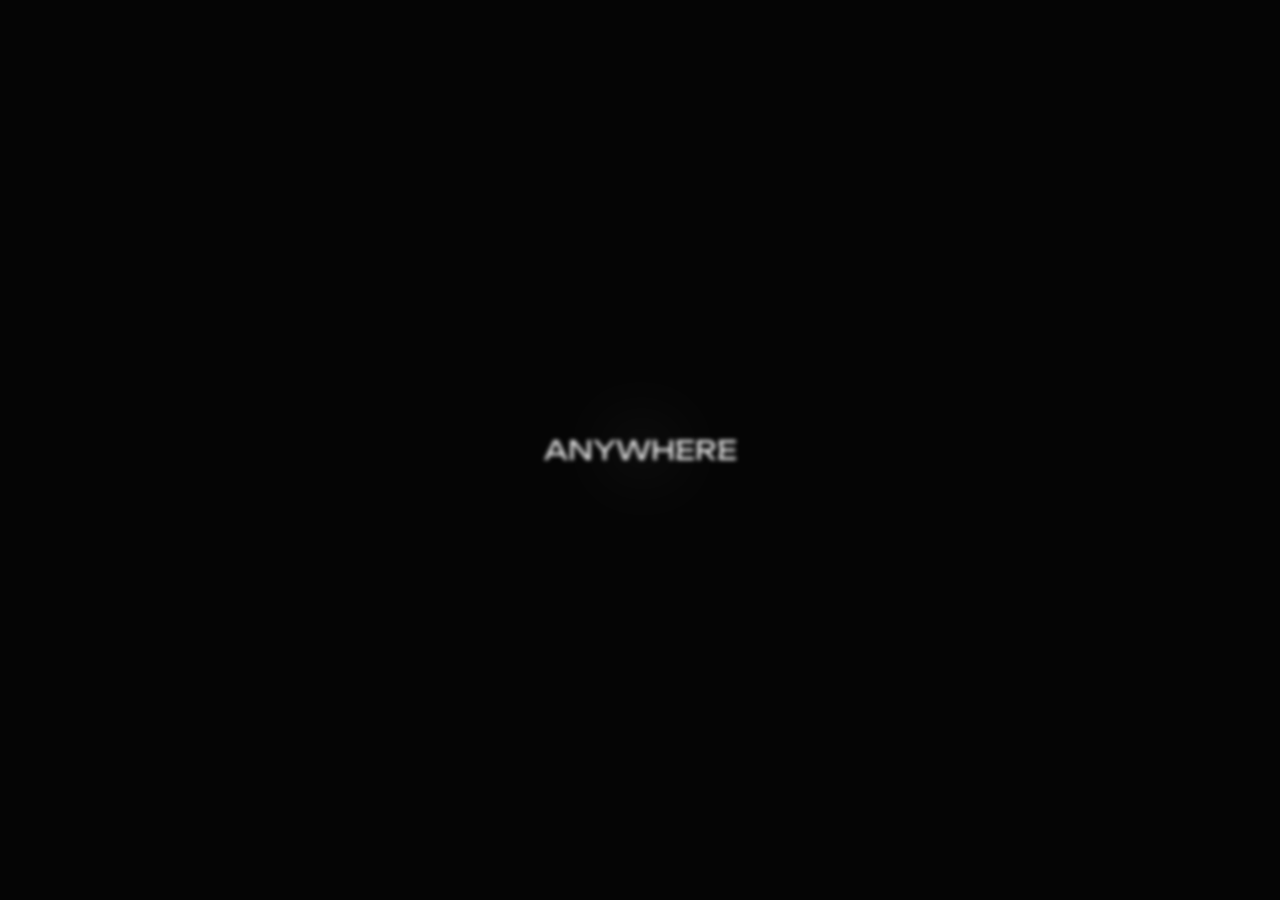
==== index.html @ f71ac68a "new update" ====
<!DOCTYPE html>
<html lang="en">
    <head>
        <link rel="shortcut icon" href="media/favicon.ico" type="image/x-icon">
        <meta name="viewport" content="width=device-width, initial-scale=1.0">

        <meta charset="utf-8">
        <meta name="robots"
            content="index, follow, index, max-snippet:-1, max-video-preview:-1, max-image-preview:large" />
        <meta name="googlebot" content="index,follow">
        <meta name="google" content="nositelinkssearchbox">
        <meta name="google-site-verification"
            content="gJv1tKLKl1pYWwFMWy6VK-n9Q4_1fFvkzd9YVQ0KlYA">
        <meta name="copyright" content="@ 2023 Garxu" />
        <meta name="author" content="Best In The Game" />
        <meta name="description"
            content="Come to me with respect nun less. &amp; Developer - UI/GFX Designer.">
        <meta property="og:title" content="Garxu">
        <meta property="og:description"
            content="Come to me with respect nun less. &amp; Developer - UI/GFX Designer.">
        <meta property="og:image"
            content="https://media.discordapp.net/attachments/1096969163676856350/1171821196917096568/webdemon.gif?width=252&height=252">
        <meta property="og:image:alt"
            content="Come to me with respect nun less. &amp; Developer - UI/GFX Designer.">
        <meta property="theme-color" content="#2B2D31">
        <meta property="og:type" content="article">
        <meta property="og:locale" content="en_GB">
        <meta property="og:url" content="https://garxu.xyz">

        <title>@ Garxu</title>

        <meta name="next-head-count" content="10">
        <meta name="next-font-preconnect">

        <link rel="stylesheet" href="styles.css">
    </head>
    <body>

        <div class="welcome-screen" id="welcomeScreen">
            <div id="container">
                <span id="text1"></span>
                <span id="text2"></span>
            </div>

            <svg id="filters">
                <defs>
                    <filter id="threshold">
                        <fecolormatrix in="SourceGraphic" type="matrix"
                            values="1 0 0 0 0
                                                0 1 0 0 0
                                                0 0 1 0 0
                                                0 0 0 255 -140" />
                    </filter>
                </defs>
            </svg>
        </div>
        
        <div id="websiteContent" style="display: none">

        <!-- Updated SVG icon for light mode -->
        <svg id="toggleMode" class="toggle-icon"
            xmlns="http://www.w3.org/2000/svg" fill="none" viewBox="0 0 24 24"
            stroke-width="1.5" stroke="currentColor" class="w-6 h-6">
            <path stroke-linecap="round" stroke-linejoin="round"
                d="M12 3v2.25m6.364.386-1.591 1.591M21 12h-2.25m-.386 6.364-1.591-1.591M12 18.75V21m-4.773-4.227-1.591 1.591M5.25 12H3m4.227-4.773L5.636 5.636M15.75 12a3.75 3.75 0 1 1-7.5 0 3.75 3.75 0 0 1 7.5 0Z" />
        </svg>

        <div class="box-container">
            <div class="logo-container">
                <img src="/media/garxu.png" alt="Logo">
            </div>

            <div class="username">Garxu</div>

            <div class="badges">
                <!-- Updated Badge 1 -->
                <div class="badge" data-tooltip="Developer">
                    <svg xmlns="http://www.w3.org/2000/svg" viewBox="0 0 24 24"
                        fill="none" stroke="currentColor" stroke-width="2"
                        stroke-linecap="round" stroke-linejoin="round"
                        class="w-6 h-6">
                        <path
                            d="M14.25 9.75 16.5 12l-2.25 2.25m-4.5 0L7.5 12l2.25-2.25M6 20.25h12A2.25 2.25 0 0 0 20.25 18V6A2.25 2.25 0 0 0 18 3.75H6A2.25 2.25 0 0 0 3.75 6v12A2.25 2.25 0 0 0 6 20.25Z"></path>
                    </svg>
                </div>
                <div class="badge" data-tooltip="Developer">
                    <svg xmlns="http://www.w3.org/2000/svg" fill="none"
                        viewBox="0 0 24 24" stroke="currentColor"
                        stroke-width="1.5" stroke="currentColor"
                        class="w-6 h-6">
                        <path stroke-linecap="round" stroke-linejoin="round"
                            d="M14.25 9.75 16.5 12l-2.25 2.25m-4.5 0L7.5 12l2.25-2.25M6 20.25h12A2.25 2.25 0 0 0 20.25 18V6A2.25 2.25 0 0 0 18 3.75H6A2.25 2.25 0 0 0 3.75 6v12A2.25 2.25 0 0 0 6 20.25Z" />
                    </svg>
                </div>
                <div class="badge" data-tooltip="Developer">
                    <svg xmlns="http://www.w3.org/2000/svg" fill="none"
                        viewBox="0 0 24 24" stroke="currentColor"
                        stroke-width="1.5" stroke="currentColor"
                        class="w-6 h-6">
                        <path stroke-linecap="round" stroke-linejoin="round"
                            d="M14.25 9.75 16.5 12l-2.25 2.25m-4.5 0L7.5 12l2.25-2.25M6 20.25h12A2.25 2.25 0 0 0 20.25 18V6A2.25 2.25 0 0 0 18 3.75H6A2.25 2.25 0 0 0 3.75 6v12A2.25 2.25 0 0 0 6 20.25Z" />
                    </svg>
                </div>
            </div>

            <div class="bio">
                <p id="bio-text"></p>
            </div>

            <div class="location">
                <svg xmlns="http://www.w3.org/2000/svg" fill="none"
                    viewBox="0 0 24 24" stroke-width="1.5" stroke="currentColor"
                    class="w-6 h-6">
                    <path stroke-linecap="round" stroke-linejoin="round"
                        d="M15 10.5a3 3 0 1 1-6 0 3 3 0 0 1 6 0Z" />
                    <path stroke-linecap="round" stroke-linejoin="round"
                        d="M19.5 10.5c0 7.142-7.5 11.25-7.5 11.25S4.5 17.642 4.5 10.5a7.5 7.5 0 1 1 15 0Z" />
                </svg>
                <p class="country">United States</p>
            </div>
        </div>

        <div class="music-controls">
            <div class="play-pause-box" onclick="toggleMusic()">
              <svg id="playIcon" xmlns="http://www.w3.org/2000/svg" fill="none" viewBox="0 0 24 24" stroke-width="1.5" stroke="currentColor" class="w-6 h-6">
                <path stroke-linecap="round" stroke-linejoin="round" d="M5.25 5.653c0-.856.917-1.398 1.667-.986l11.54 6.347a1.125 1.125 0 0 1 0 1.972l-11.54 6.347a1.125 1.125 0 0 1-1.667-.986V5.653Z" />
              </svg>
              <svg id="pauseIcon" xmlns="http://www.w3.org/2000/svg" fill="none" viewBox="0 0 24 24" stroke-width="1.5" stroke="currentColor" class="w-6 h-6" style="display: none;">
                <path stroke-linecap="round" stroke-linejoin="round" d="M15.75 5.25v13.5m-7.5-13.5v13.5" />
              </svg>
            </div>
          </div>
        </div>
        
        <audio id="background-music" onloadeddata="initAudio()" loop autoplay>
          <source src="/media/3ixkhh5bv1.mp3" type="audio/mp3">
          Your browser does not support the audio tag.
        </audio>

        <footer>
            <p>&copy; Since 2023 Garxu. All rights reserved</p>
        </footer>

        <script src="main.js"></script>
        <script src="tooltip.js"></script>

        <script>
            var audio = document.getElementById("background-music");
            audio.volume = 0.2;
        </script>

</div>
    </body>
</html>
---- styles.css ----
@import url('https://fonts.googleapis.com/css2?family=Unbounded:wght@900&display=swap');

body {
    font-family: 'Unbounded', sans-serif;
    margin: 0;
    padding: 0;
    transition: background-color 0.5s, color 0.5s;
    position: relative;
    min-height: 100vh;
    display: flex;
    flex-direction: column;
    justify-content: center;
    align-items: center;

    overflow: hidden;
}

#text1,
#text2 {
    position: absolute; /* Change from relative to absolute */
    top: 50%; /* Position from the top edge at 50% */
    left: 50%; /* Position from the left edge at 50% */
    transform: translate(-50%, -50%); /* Center the element */
    width: 100%;
    display: inline-block;

    font-family: 'Unbounded', sans-serif;
    font-size: 20pt;

    text-align: center;

    user-select: none;
}

/* Styling for the welcome screen */
.welcome-screen {
    position: fixed;
    top: 0;
    left: 0;
    width: 100%;
    height: 100%;
    background-color: #050505;
    z-index: 9999;
    display: flex;
    justify-content: center;
    align-items: center;

    font-size: 10px;
    color: #ffffff;
}

/* Light mode styles */
body:not(.dark-mode) {
    background-color: #fff;
    color: #333;
}

/* Dark mode styles */
body.dark-mode {
    background-color: #0e0e0e;
    color: #fff;
}

.logo-container {
    width: 104px;
    height: 104px;
    overflow: hidden;
    border-radius: 50%;
    margin-top: -150px;
    /* Move the logo up by 190px */
    display: flex;
    align-items: center;
    justify-content: center;
    border: 2px solid rgba(255, 255, 255, 0.1);
    /* Add a white outline with 10% opacity */
}

body.dark-mode .logo-container {
    border-color: rgba(0, 0, 0, 0.1);
    /* Set the outline color for dark mode with 10% opacity */
}

.logo-container img {
    width: 100%;
    height: 100%;
    object-fit: cover;
    /* Ensure the logo covers the entire container */
}

.username {
    margin-top: 15px;
    /* Adjusted margin to make them closer by 5px */
    color: #1a1a1a;
    /* Set the text color */
    font-size: 18px;
    /* Set the font size */
}

body:not(.dark-mode) .username {
    color: #dbdbdb;
    /* Set the text color for light mode */
}

body.dark-mode .username {
    color: #1d1d1d;
    /* Set the text color for dark mode */
}

.badges {
    display: flex;
    gap: 10px;
}

.badge {
    display: inline-flex;
    align-items: center;
    justify-content: center;
    width: 30px;
    height: 30px;
    cursor: pointer;
    transition: background-color 0.3s ease-in-out;
}

[data-tooltip] {
    position: relative;
    cursor: default;
}

[data-tooltip]::before {
    content: attr(data-tooltip);
    position: absolute;
    top: 30px;
    /* Adjust this value for vertical positioning */
    left: 50%;
    transform: translateX(-50%);
    padding: 6px;
    /* Adjust this value for a smaller tooltip size */
    background-color: var(--tooltip-background-light, #333);
    /* Default background color for light mode */
    color: #fff;
    border-radius: 4px;
    opacity: 0;
    visibility: hidden;
    transition: opacity 0.3s ease-in-out;
    width: auto;
    font-size: 12px;
    /* Adjust this value for smaller text size */
    max-width: 150px;
    /* Adjust this value for the maximum width of the tooltip */
}

[data-tooltip]::before,
[data-tooltip] svg {
    fill: var(--svg-color-light, #fff);
    /* Default color for light mode */
}

/* Dark Mode SVG color */
body.dark-mode [data-tooltip]::before,
body.dark-mode [data-tooltip] svg {
    fill: var(--svg-color-dark, #0e0e0e);
    /* Color for dark mode */
}

/* Dark Mode Tooltip styles */
body.dark-mode [data-tooltip]::before {
    background-color: var(--tooltip-background-dark, #111);
    /* Background color for dark mode */
}

[data-tooltip]:hover::before {
    opacity: 1;
    visibility: visible;
}

.bio {
    position: absolute;
    margin-bottom: -100px;
}

.bio p {
    color: var(--bio-text-color-light, #cecece);
    /* Default text color for light mode */
}

/* Dark Mode Bio text color */
body.dark-mode .bio p {
    color: var(--bio-text-color-dark, #0e0e0e);
    /* Text color for dark mode */
}

.location {
    position: absolute;
    display: flex;
    align-items: center;
    justify-content: center;
    margin-top: 345px;
}

.location svg {
    width: 20px;
    /* Adjust the width as needed */
    height: 20px;
    /* Adjust the height as needed */
}

/* Adjust the icon color based on light/dark mode */
.location svg {
    color: var(--text-color, #cecece);
    /* Default icon color */
}

body.dark-mode .location svg {
    color: var(--text-color-dark, #0e0e0e);
    /* Icon color for dark mode */
}

/* Style for the country text */
.country {
    color: var(--text-color, #cecece);
    /* Default text color */
    margin-left: 5px;

    max-width: 150px;
    /* Adjust the max-width as needed */
    overflow: hidden;
    text-overflow: ellipsis;
    white-space: nowrap;
    font-size: 11px;
}

body.dark-mode .country {
    color: var(--text-color-dark, #0e0e0e);
    /* Text color for dark mode */
}

.toggle-icon {
    cursor: pointer;
    width: 24px;
    height: 24px;
    transition: transform 0.5s ease-in-out, fill 0.5s;
    position: fixed;
    bottom: 20px;
    right: 20px;
    z-index: 9999;
}

body.dark-mode .toggle-icon {
    fill: #fff;
    transform: rotate(180deg);
}

footer {
    color: #333;
    text-align: center;
    padding: 10px;
    position: fixed;
    bottom: 0;
    width: 100%;
}

body.dark-mode footer {
    color: #fff;
}

/* Media Query for smaller screens */
@media only screen and (max-width: 320px) {
    footer {
        font-size: 0.6em;
        margin-bottom: -15px;
    }

    .toggle-icon {
        width: 20px;
        height: 20px;
    }

    .box-container {
        width: 85%;
        height: auto;
        margin-top: 10px;
    }

    .bio {
        font-size: 0.6em;
    }

    .country {
        font-size: 0.5em;
    }

    .location svg {
        width: 15px;
        height: 15px;
    }
}

@media only screen and (min-width: 321px) and (max-width: 375px) {
    footer {
        font-size: 0.7em;
        margin-bottom: -15px;
    }

    .toggle-icon {
        width: 18px;
        height: 18px;
    }

    .box-container {
        width: 90%;
        height: auto;
        margin-top: 10px;
    }
}

@media only screen and (min-width: 376px) and (max-width: 425px) {

    /* Decrease footer font size by 3px */
    footer {
        font-size: 0.8em;
        margin-bottom: -15px;
    }

    .toggle-icon {
        width: 16px;
        height: 16px;
    }

    .box-container {
        width: 95%;
        height: auto;
        margin-top: 10px;
    }
}

@media only screen and (min-width: 426px) and (max-width: 768px) {

    /* Decrease footer font size by 3px */
    footer {
        font-size: 0.9em;
        margin-bottom: -15px;
    }

    .toggle-icon {
        width: 22px;
        /* Adjusted width for larger size */
        height: 22px;
        /* Adjusted height for larger size */
    }

    .box-container {
        width: 40%;
        height: auto;
        margin-top: 20px;
    }
}

@media screen and (max-width: 1024px) {
    .box-container {
        width: 70%;
        /* Adjusted width to 70% for screens <= 1024px */
    }

    footer {
        font-size: 0.4em;
        width: 60%;
        margin-bottom: -15px;
    }
}

@media screen and (max-width: 1440px) {
    .box-container {
        width: 60%;
        /* Adjusted width to 60% for screens <= 1440px */
    }
}

/* Larger Toggle Button for 768px, 1024px, 1440px, and 2560px */
@media only screen and (min-width: 769px) and (max-width: 2560px) {
    footer {
        font-size: 1.5em;
        margin-bottom: -15px;
    }

    .toggle-icon {
        width: 30px;
        /* Adjusted width for larger size */
        height: 30px;
        /* Adjusted height for larger size */
    }

    .box-container {
        width: 50%;
        height: auto;
        margin-top: 20px;
    }

    .bio {
        font-size: 1.2em;
    }

    .country {
        font-size: 1.0em;
    }

    .location svg {
        width: 27px;
        height: 27px;
    }
}

.box-container {
    width: 90%;
    /* Adjusted width to 90% of the viewport width */
    max-width: 481px;
    /* Set a maximum width for larger screens */
    height: 381px;
    border-radius: 10px;
    /* Make the box circular */
    overflow: hidden;
    /* Ensure content is within the circular boundary */
    box-shadow: 0 0 10px rgba(0, 0, 0, 0.3);
    background-color: #ffffff;
    display: flex;
    flex-direction: column;
    align-items: center;
    justify-content: center;
    position: absolute;
    top: 50%;
    left: 50%;
    transform: translate(-50%, -50%);
}

body:not(.dark-mode) .box-container {
    background-color: #0e0e0e;
}

.music-controls {
    position: fixed;
    top: 10px;
    left: 10px;
}

.play-pause-box {
    width: 30px;
    height: 30px;
    border-radius: 5px;
    cursor: pointer;
    transition: background-color 0.3s, color 0.3s;
}

/* Light Mode Styles */
body:not(.dark-mode) .play-pause-box {
    background-color: #0e0e0e;
    /* Light mode background color */
    color: #cecece;
    /* Light mode icon color */
}

/* Dark Mode Styles */
body.dark-mode .play-pause-box {
    background-color: #cecece;
    /* Dark mode background color */
    color: #0e0e0e;
    /* Dark mode icon color */
}
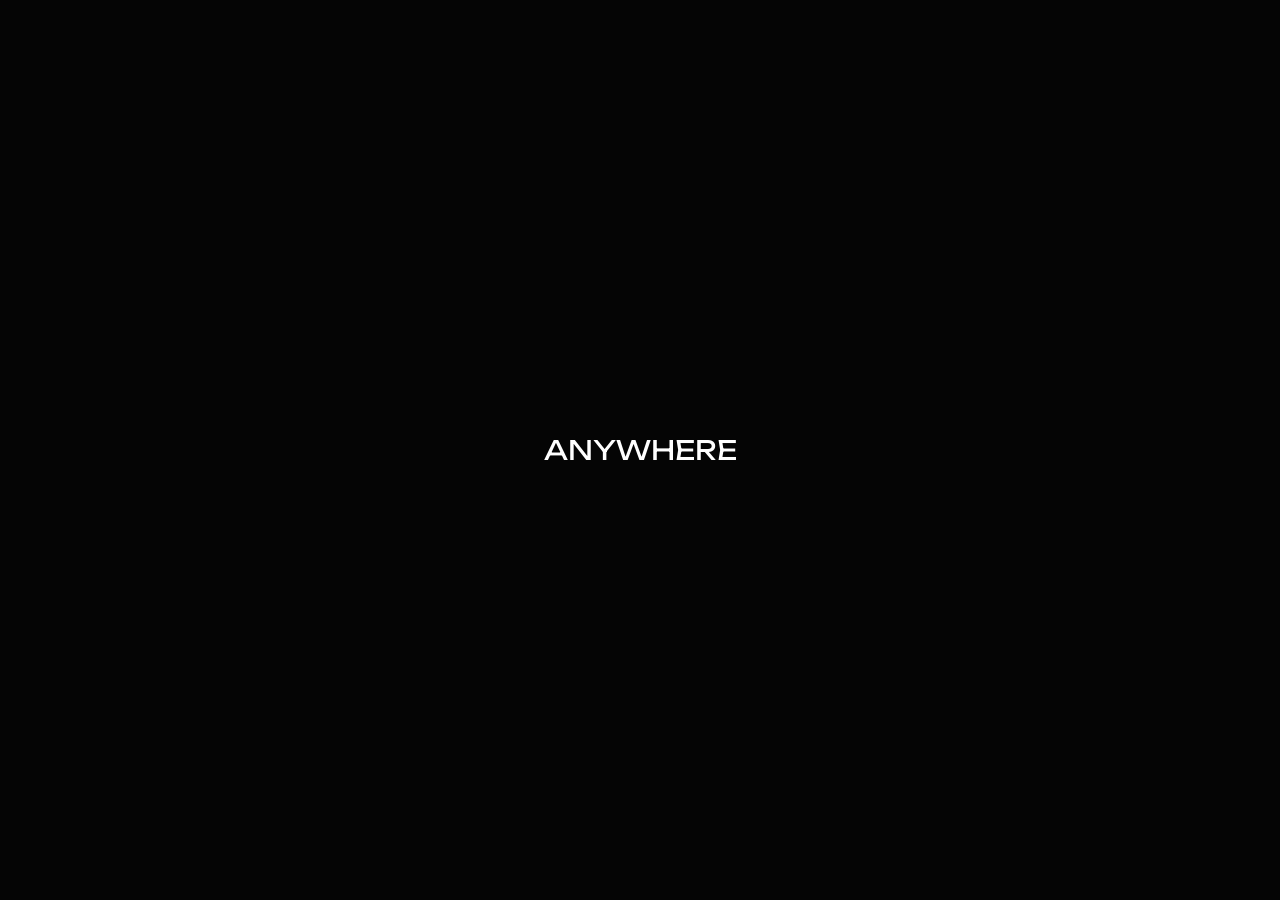
==== commit 9f875b68: "Add files via upload" ====
--- a/index.html
+++ b/index.html
@@ -35,6 +35,8 @@
         <link rel="stylesheet" href="styles.css">
     </head>
     <body>
+
+        <div class="grain"></div>
 
         <div class="welcome-screen" id="welcomeScreen">
             <div id="container">
@@ -118,20 +120,20 @@
                 </svg>
                 <p class="country">United States</p>
             </div>
+
+            <div class="music-controls">
+                <div class="play-pause-box" onclick="toggleMusic()">
+                  <svg id="playIcon" xmlns="http://www.w3.org/2000/svg" fill="none" viewBox="0 0 24 24" stroke-width="1.5" stroke="currentColor" class="w-6 h-6">
+                    <path stroke-linecap="round" stroke-linejoin="round" d="M5.25 5.653c0-.856.917-1.398 1.667-.986l11.54 6.347a1.125 1.125 0 0 1 0 1.972l-11.54 6.347a1.125 1.125 0 0 1-1.667-.986V5.653Z" />
+                  </svg>
+                  <svg id="pauseIcon" xmlns="http://www.w3.org/2000/svg" fill="none" viewBox="0 0 24 24" stroke-width="1.5" stroke="currentColor" class="w-6 h-6" style="display: none;">
+                    <path stroke-linecap="round" stroke-linejoin="round" d="M15.75 5.25v13.5m-7.5-13.5v13.5" />
+                  </svg>
+                </div>
+              </div>
+            </div>
         </div>
 
-        <div class="music-controls">
-            <div class="play-pause-box" onclick="toggleMusic()">
-              <svg id="playIcon" xmlns="http://www.w3.org/2000/svg" fill="none" viewBox="0 0 24 24" stroke-width="1.5" stroke="currentColor" class="w-6 h-6">
-                <path stroke-linecap="round" stroke-linejoin="round" d="M5.25 5.653c0-.856.917-1.398 1.667-.986l11.54 6.347a1.125 1.125 0 0 1 0 1.972l-11.54 6.347a1.125 1.125 0 0 1-1.667-.986V5.653Z" />
-              </svg>
-              <svg id="pauseIcon" xmlns="http://www.w3.org/2000/svg" fill="none" viewBox="0 0 24 24" stroke-width="1.5" stroke="currentColor" class="w-6 h-6" style="display: none;">
-                <path stroke-linecap="round" stroke-linejoin="round" d="M15.75 5.25v13.5m-7.5-13.5v13.5" />
-              </svg>
-            </div>
-          </div>
-        </div>
-        
         <audio id="background-music" onloadeddata="initAudio()" loop autoplay>
           <source src="/media/3ixkhh5bv1.mp3" type="audio/mp3">
           Your browser does not support the audio tag.
--- a/styles.css
+++ b/styles.css
@@ -1,4 +1,18 @@
 @import url('https://fonts.googleapis.com/css2?family=Unbounded:wght@900&display=swap');
+
+html {
+    overflow: scroll;
+    overflow-x: hidden;
+}
+
+::-webkit-scrollbar {
+    width: 0;  /* Remove scrollbar space */
+    background: transparent;  /* Optional: just make scrollbar invisible */
+}
+/* Optional: show position indicator in red */
+::-webkit-scrollbar-thumb {
+    background: #FF0000;
+}
 
 body {
     font-family: 'Unbounded', sans-serif;
@@ -11,28 +25,66 @@
     flex-direction: column;
     justify-content: center;
     align-items: center;
-
-    overflow: hidden;
-}
+}
+
+.grain {
+    position: fixed;
+    top: 0;
+    left: 0;
+    height: 100%;
+    width: 100%;
+    pointer-events: none;
+    z-index: 300;
+    transform: translateZ(0);
+    
+    &:before {
+      content: "";
+      top: -10rem;
+      left: -10rem;
+      width: calc(100% + 20rem);
+      height: calc(100% + 20rem);
+      z-index: 9999;
+      position: fixed;
+      background-image: url(https://upload.wikimedia.org/wikipedia/commons/5/5c/Image_gaussian_noise_example.png);
+      opacity: 0.10;
+      pointer-events: none;
+      -webkit-animation: noise 1s steps(2) infinite;
+      animation: noise 1s steps(2) infinite;
+    }
+
+    @-webkit-keyframes noise {
+      to { transform: translate3d(-7rem,0,0) }
+    }
+
+    @keyframes noise {
+      0% { transform: translate3d(0,9rem,0) }
+      10% { transform: translate3d(-1rem,-4rem,0) }
+      20% { transform: translate3d(-8rem,2rem,0) }
+      30% { transform: translate3d(9rem,-9rem,0) }
+      40% { transform: translate3d(-2rem,7rem,0) }
+      50% { transform: translate3d(-9rem,-4rem,0) }
+      60% { transform: translate3d(2rem,6rem,0) }
+      70% { transform: translate3d(7rem,-8rem,0) }
+      80% { transform: translate3d(-9rem,1rem,0) }
+      90% { transform: translate3d(6rem,-5rem,0) }
+      to { transform: translate3d(-7rem,0,0) }
+    }
+  }
 
 #text1,
 #text2 {
-    position: absolute; /* Change from relative to absolute */
-    top: 50%; /* Position from the top edge at 50% */
-    left: 50%; /* Position from the left edge at 50% */
-    transform: translate(-50%, -50%); /* Center the element */
+    position: absolute;
+    top: 50%;
+    left: 50%;
+    transform: translate(-50%, -50%);
     width: 100%;
     display: inline-block;
-
     font-family: 'Unbounded', sans-serif;
     font-size: 20pt;
-
     text-align: center;
-
     user-select: none;
 }
 
-/* Styling for the welcome screen */
 .welcome-screen {
     position: fixed;
     top: 0;
@@ -49,13 +101,11 @@
     color: #ffffff;
 }
 
-/* Light mode styles */
 body:not(.dark-mode) {
     background-color: #fff;
     color: #333;
 }
 
-/* Dark mode styles */
 body.dark-mode {
     background-color: #0e0e0e;
     color: #fff;
@@ -67,43 +117,35 @@
     overflow: hidden;
     border-radius: 50%;
     margin-top: -150px;
-    /* Move the logo up by 190px */
+
     display: flex;
     align-items: center;
     justify-content: center;
     border: 2px solid rgba(255, 255, 255, 0.1);
-    /* Add a white outline with 10% opacity */
 }
 
 body.dark-mode .logo-container {
     border-color: rgba(0, 0, 0, 0.1);
-    /* Set the outline color for dark mode with 10% opacity */
 }
 
 .logo-container img {
     width: 100%;
     height: 100%;
     object-fit: cover;
-    /* Ensure the logo covers the entire container */
 }
 
 .username {
     margin-top: 15px;
-    /* Adjusted margin to make them closer by 5px */
     color: #1a1a1a;
-    /* Set the text color */
     font-size: 18px;
-    /* Set the font size */
 }
 
 body:not(.dark-mode) .username {
     color: #dbdbdb;
-    /* Set the text color for light mode */
 }
 
 body.dark-mode .username {
     color: #1d1d1d;
-    /* Set the text color for dark mode */
 }
 
 .badges {
@@ -130,13 +172,13 @@
     content: attr(data-tooltip);
     position: absolute;
     top: 30px;
-    /* Adjust this value for vertical positioning */
+
     left: 50%;
     transform: translateX(-50%);
     padding: 6px;
-    /* Adjust this value for a smaller tooltip size */
+
     background-color: var(--tooltip-background-light, #333);
-    /* Default background color for light mode */
+
     color: #fff;
     border-radius: 4px;
     opacity: 0;
@@ -144,28 +186,22 @@
     transition: opacity 0.3s ease-in-out;
     width: auto;
     font-size: 12px;
-    /* Adjust this value for smaller text size */
+
     max-width: 150px;
-    /* Adjust this value for the maximum width of the tooltip */
 }
 
 [data-tooltip]::before,
 [data-tooltip] svg {
     fill: var(--svg-color-light, #fff);
-    /* Default color for light mode */
-}
-
-/* Dark Mode SVG color */
+}
+
 body.dark-mode [data-tooltip]::before,
 body.dark-mode [data-tooltip] svg {
     fill: var(--svg-color-dark, #0e0e0e);
-    /* Color for dark mode */
-}
-
-/* Dark Mode Tooltip styles */
+}
+
 body.dark-mode [data-tooltip]::before {
     background-color: var(--tooltip-background-dark, #111);
-    /* Background color for dark mode */
 }
 
 [data-tooltip]:hover::before {
@@ -180,13 +216,10 @@
 
 .bio p {
     color: var(--bio-text-color-light, #cecece);
-    /* Default text color for light mode */
-}
-
-/* Dark Mode Bio text color */
+}
+
 body.dark-mode .bio p {
     color: var(--bio-text-color-dark, #0e0e0e);
-    /* Text color for dark mode */
 }
 
 .location {
@@ -199,30 +232,22 @@
 
 .location svg {
     width: 20px;
-    /* Adjust the width as needed */
     height: 20px;
-    /* Adjust the height as needed */
-}
-
-/* Adjust the icon color based on light/dark mode */
+}
+
 .location svg {
     color: var(--text-color, #cecece);
-    /* Default icon color */
 }
 
 body.dark-mode .location svg {
     color: var(--text-color-dark, #0e0e0e);
-    /* Icon color for dark mode */
-}
-
-/* Style for the country text */
+}
+
 .country {
     color: var(--text-color, #cecece);
-    /* Default text color */
     margin-left: 5px;
-
     max-width: 150px;
-    /* Adjust the max-width as needed */
+
     overflow: hidden;
     text-overflow: ellipsis;
     white-space: nowrap;
@@ -231,7 +256,6 @@
 
 body.dark-mode .country {
     color: var(--text-color-dark, #0e0e0e);
-    /* Text color for dark mode */
 }
 
 .toggle-icon {
@@ -263,7 +287,6 @@
     color: #fff;
 }
 
-/* Media Query for smaller screens */
 @media only screen and (max-width: 320px) {
     footer {
         font-size: 0.6em;
@@ -314,8 +337,6 @@
 }
 
 @media only screen and (min-width: 376px) and (max-width: 425px) {
-
-    /* Decrease footer font size by 3px */
     footer {
         font-size: 0.8em;
         margin-bottom: -15px;
@@ -334,8 +355,6 @@
 }
 
 @media only screen and (min-width: 426px) and (max-width: 768px) {
-
-    /* Decrease footer font size by 3px */
     footer {
         font-size: 0.9em;
         margin-bottom: -15px;
@@ -343,9 +362,7 @@
 
     .toggle-icon {
         width: 22px;
-        /* Adjusted width for larger size */
         height: 22px;
-        /* Adjusted height for larger size */
     }
 
     .box-container {
@@ -358,7 +375,6 @@
 @media screen and (max-width: 1024px) {
     .box-container {
         width: 70%;
-        /* Adjusted width to 70% for screens <= 1024px */
     }
 
     footer {
@@ -371,11 +387,9 @@
 @media screen and (max-width: 1440px) {
     .box-container {
         width: 60%;
-        /* Adjusted width to 60% for screens <= 1440px */
-    }
-}
-
-/* Larger Toggle Button for 768px, 1024px, 1440px, and 2560px */
+    }
+}
+
 @media only screen and (min-width: 769px) and (max-width: 2560px) {
     footer {
         font-size: 1.5em;
@@ -384,9 +398,7 @@
 
     .toggle-icon {
         width: 30px;
-        /* Adjusted width for larger size */
         height: 30px;
-        /* Adjusted height for larger size */
     }
 
     .box-container {
@@ -411,14 +423,10 @@
 
 .box-container {
     width: 90%;
-    /* Adjusted width to 90% of the viewport width */
     max-width: 481px;
-    /* Set a maximum width for larger screens */
     height: 381px;
     border-radius: 10px;
-    /* Make the box circular */
     overflow: hidden;
-    /* Ensure content is within the circular boundary */
     box-shadow: 0 0 10px rgba(0, 0, 0, 0.3);
     background-color: #ffffff;
     display: flex;
@@ -449,18 +457,13 @@
     transition: background-color 0.3s, color 0.3s;
 }
 
-/* Light Mode Styles */
 body:not(.dark-mode) .play-pause-box {
-    background-color: #0e0e0e;
-    /* Light mode background color */
-    color: #cecece;
-    /* Light mode icon color */
+    background-color: #cecece;
+    color: #0e0e0e;
 }
 
 /* Dark Mode Styles */
 body.dark-mode .play-pause-box {
-    background-color: #cecece;
-    /* Dark mode background color */
-    color: #0e0e0e;
-    /* Dark mode icon color */
+    background-color: #0e0e0e;
+    color: #cecece;
 }
